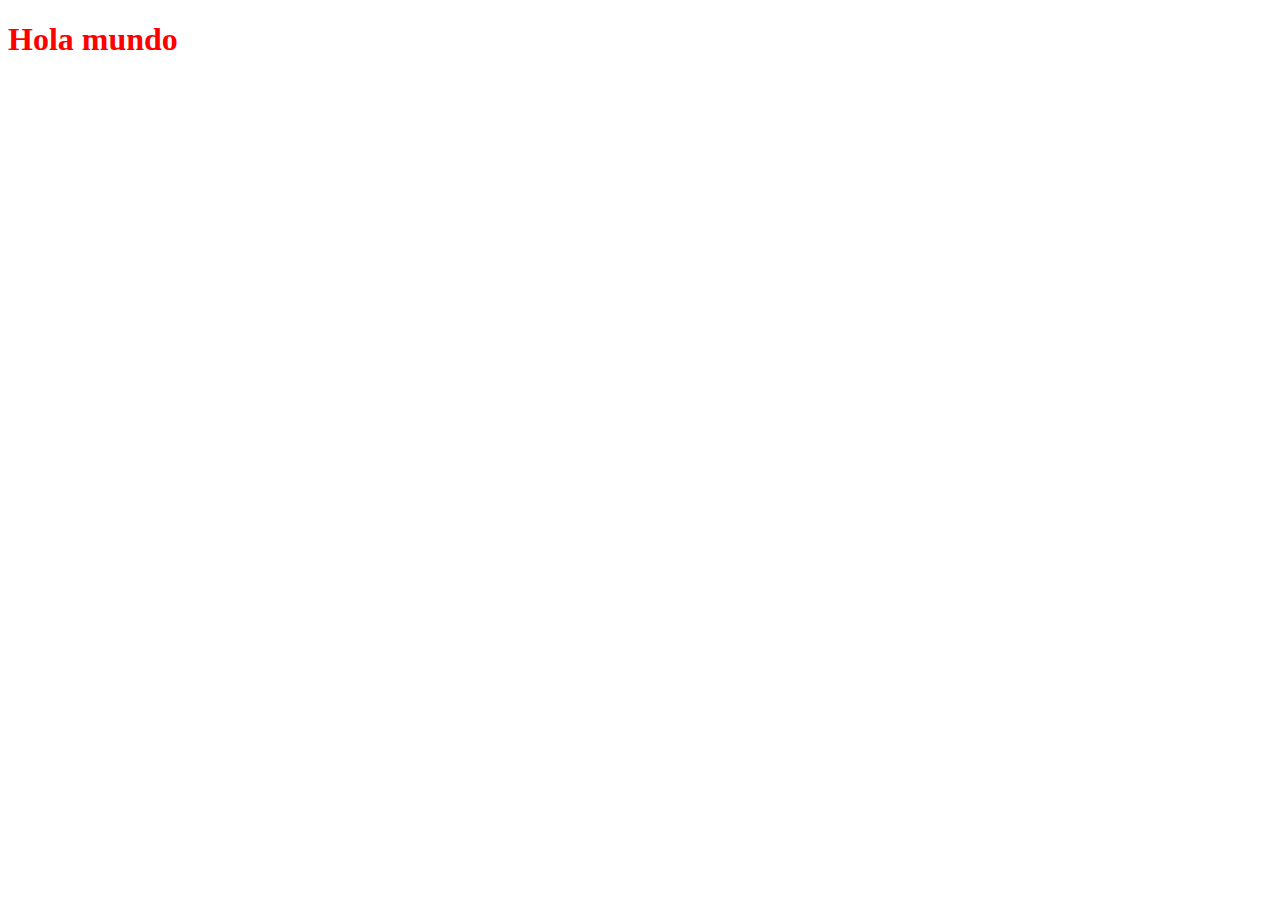
==== index.html @ 0f070a33 "mi primer commit, estructura de proyecto" ====
<!DOCTYPE html>
<html lang="es">
<head>
    <meta charset="UTF-8">
    <meta name="viewport" content="width=device-width, initial-scale=1.0">
    <meta http-equiv="X-UA-Compatible" content="ie=edge">
    <link rel="stylesheet" href="css/styles.css">
    <script src="js/scripts.js"></script>
    <title>Document</title>
</head>
<body>
    <div>
        <h1>
            Hola mundo
        </h1>
    </div>
</body>
</html>
---- css/styles.css ----
h1{
    color: rgb(255, 0, 0);
}
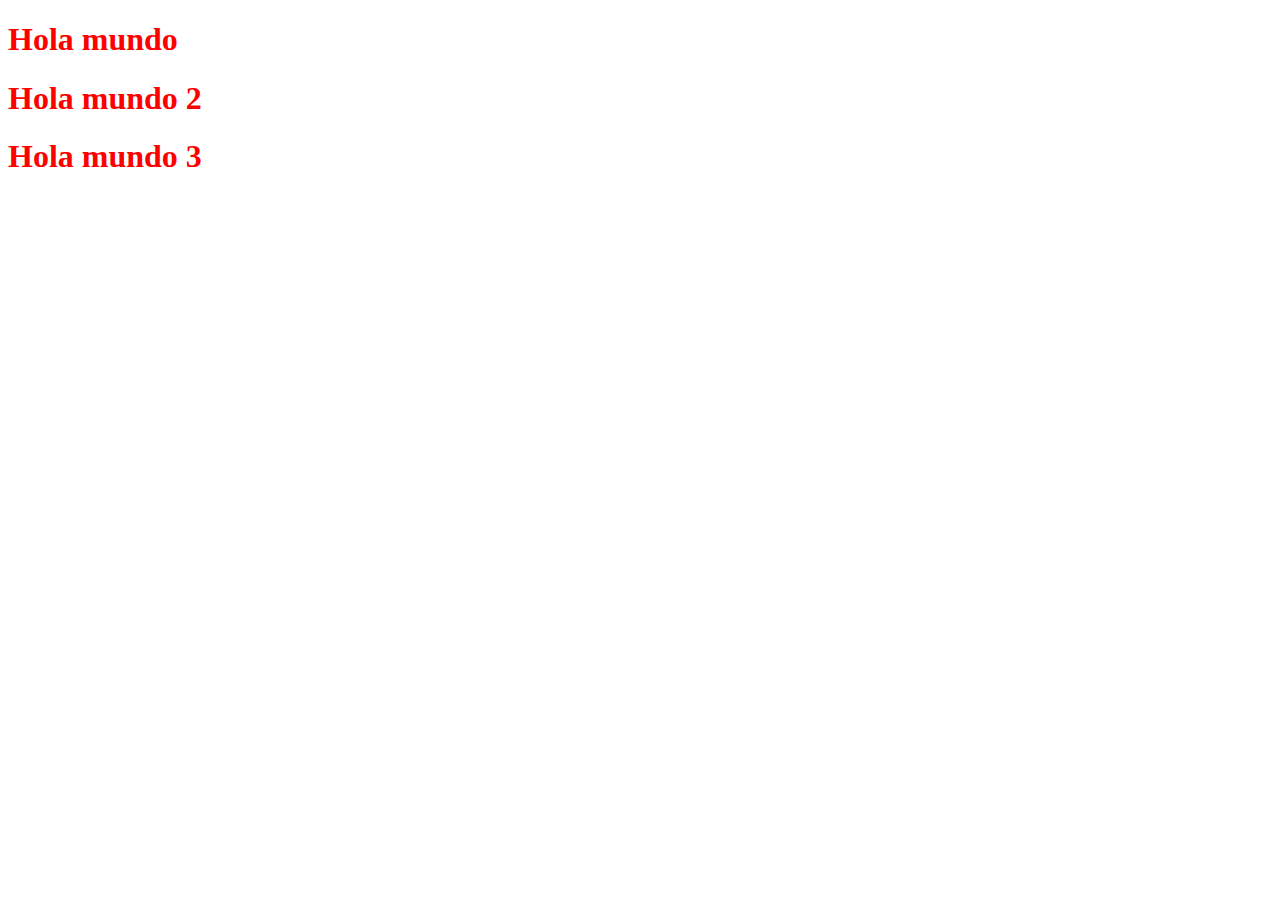
==== commit 5969f0e7: "segundo commit, se agregaron estilos" ====
--- a/index.html
+++ b/index.html
@@ -13,6 +13,12 @@
         <h1>
             Hola mundo
         </h1>
+        <h1>
+            Hola mundo 2
+        </h1>
+        <h1>Hola mundo 3
+            
+        </h1>
     </div>
 </body>
 </html>--- a/css/styles.css
+++ b/css/styles.css
@@ -1,3 +1,6 @@
 h1{
     color: rgb(255, 0, 0);
+}
+h1:hover{
+    color:green;
 }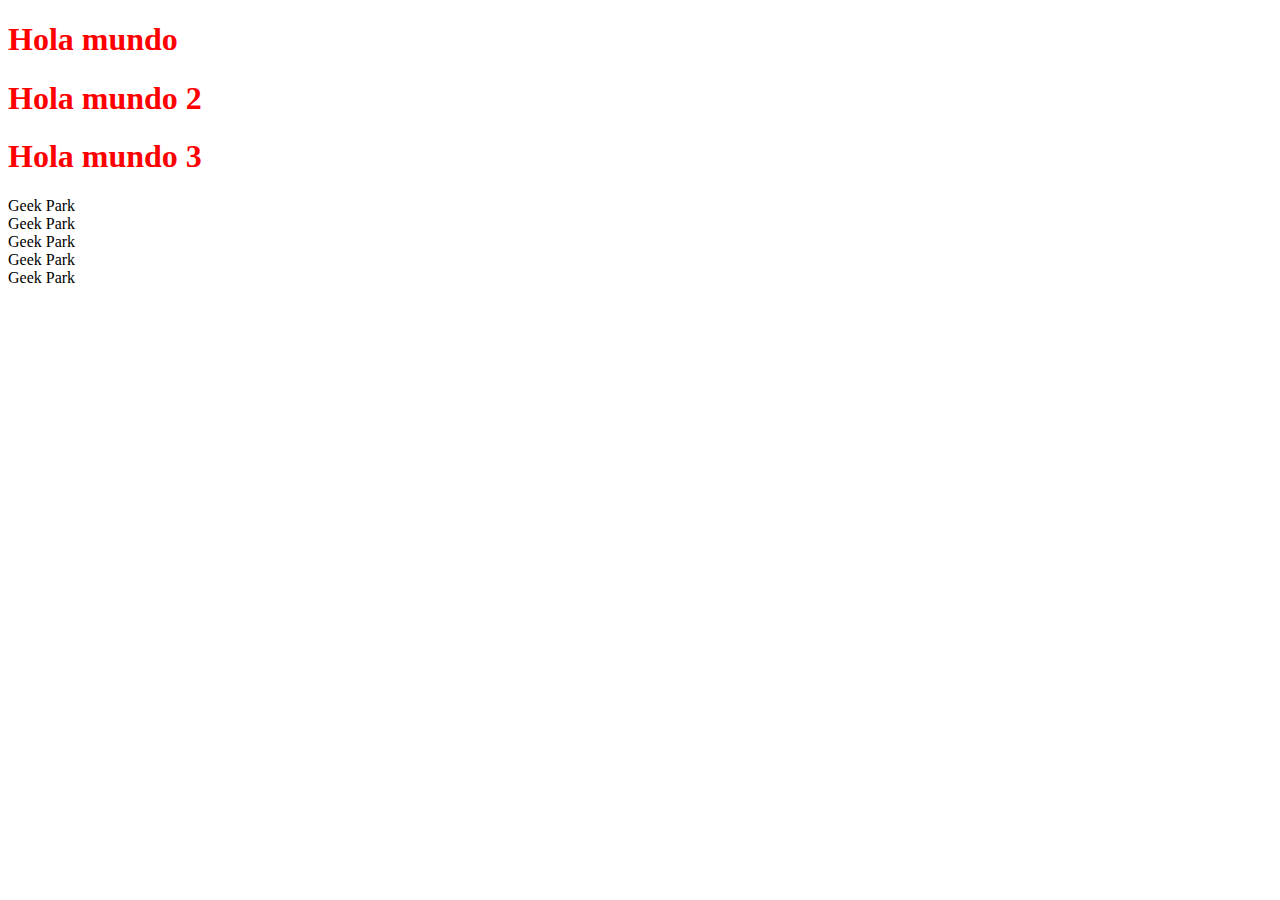
==== commit 461f58e0: "tercer commit, se agrego listas" ====
--- a/index.html
+++ b/index.html
@@ -16,9 +16,13 @@
         <h1>
             Hola mundo 2
         </h1>
-        <h1>Hola mundo 3
-            
+        <h1>Hola mundo 3 
         </h1>
+        <li>Geek Park</li>
+        <li>Geek Park</li>
+        <li>Geek Park</li>
+        <li>Geek Park</li>
+        <li>Geek Park</li>
     </div>
 </body>
 </html>